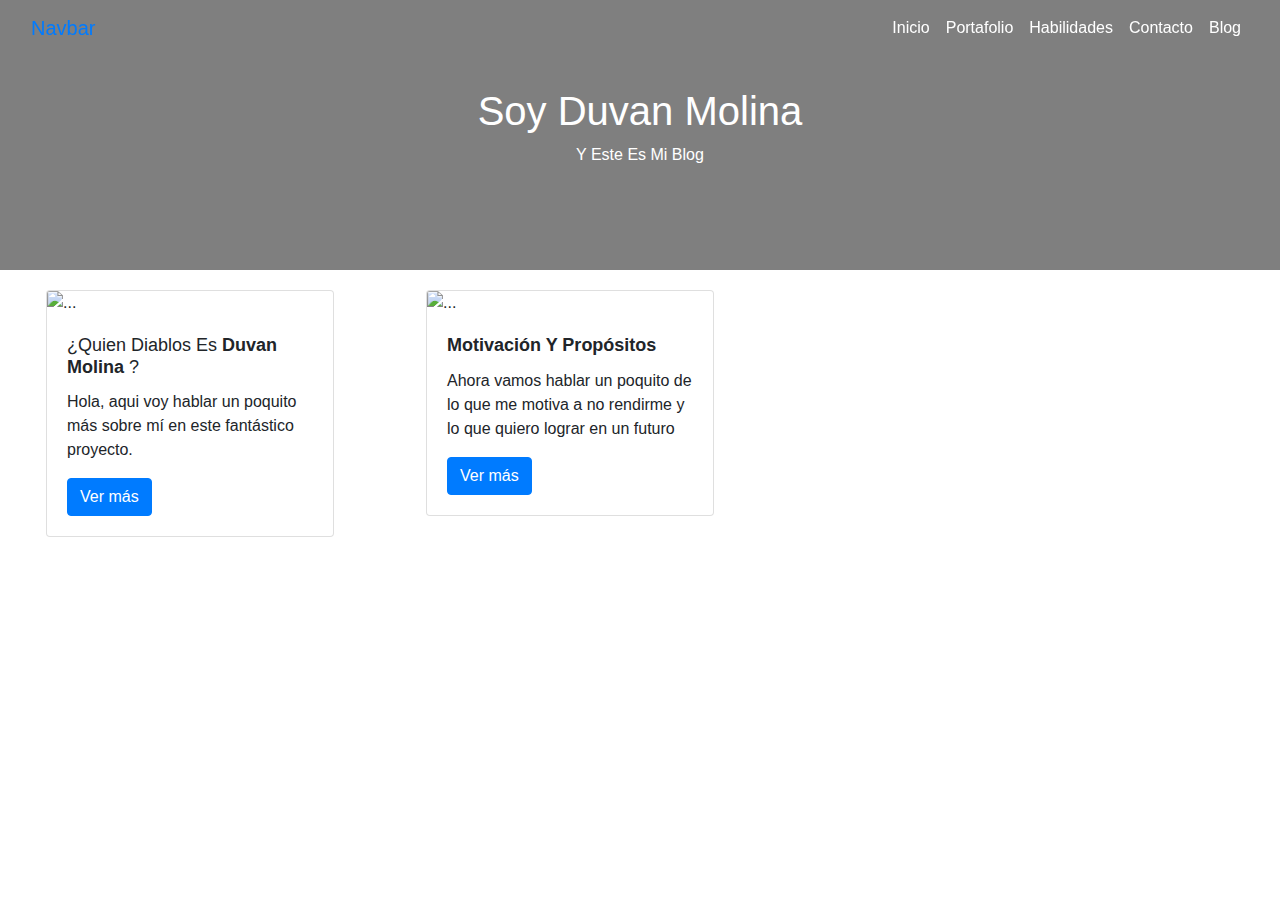
==== blog.html @ 528715fb "tarjetas listas" ====
<!DOCTYPE html>
<html lang="en">
<head>
  <meta charset="UTF-8">
  <meta name="viewport" content="width=device-width, initial-scale=1.0">
  <meta http-equiv="X-UA-Compatible" content="ie=edge">
  <link rel="stylesheet" href="https://stackpath.bootstrapcdn.com/bootstrap/4.3.1/css/bootstrap.min.css" integrity="sha384-ggOyR0iXCbMQv3Xipma34MD+dH/1fQ784/j6cY/iJTQUOhcWr7x9JvoRxT2MZw1T" crossorigin="anonymous">
  <link rel="stylesheet" href="css/blog.css">
  <title>Blog</title>
</head>
<body>
  <header class="headerMain">
    <nav class="navbar navbar-expand-lg fixed-top">
      <div class="container-fluid">
        <a class="navbar-brand" href="#">Navbar</a>
        <button class="navbar-toggler" type="button" data-toggle="collapse" data-target="#navbarNav" aria-controls="navbarNav" aria-expanded="false" aria-label="Toggle navigation">
          <span class="navbar-toggler-icon"></span>
        </button>
        <div class="collapse navbar-collapse" id="navbarNav">
          <ul class="navbar-nav ml-auto">
            <li class="nav-item active">
              <a class="nav-link" href="index.html">Inicio <span class="sr-only">(current)</span></a>
            </li>
            <li class="nav-item">
              <a class="nav-link" href="#">Portafolio</a>
            </li>
            <li class="nav-item">
              <a class="nav-link" href="#">Habilidades</a>
            </li>
            <li class="nav-item">
              <a class="nav-link" href="#">Contacto</a>
            </li>
            <li class="nav-item">
                <a class="nav-link" href="blog.html">Blog</a>
              </li>
          </ul>
        </div>
      </div>
    </nav>
    <div class="header">
      <div class="container">
        <div class="row">
          <div class="col-md-12 text-center centrar">
            <h1>soy duvan molina</h1>
            <p>y este es mi blog</p>
          </div>
        </div>
      </div>
    </div>
  </header>
  <section class="sobre-mi container">
    <div class="row">
      <div class="col-md-4 sobre-mi-centrado">
        <div class="container">
          <div class="item">
            <div class="card card-ancho sobre-mi-centrado" style="width: 18rem;">
              <img src="https://scontent.fclo1-2.fna.fbcdn.net/v/t1.0-9/s960x960/61430883_2334242283334064_8593945442914402304_o.jpg?_nc_cat=100&_nc_oc=AQn5yR-fNDdMft9BJ9oFA4V69YbO60OIFqsYvS2AXvXbndCmSroahGchCl2EU5fe_vM&_nc_ht=scontent.fclo1-2.fna&oh=d7dbdd365861bef326d8b06709768bb0&oe=5E870749" class="card-img-top" alt="...">
              <div class="card-body">
                <h5 class="card-title">¿quien diablos es <strong>duvan molina</strong> ?</h5>
                <p class="card-text">Hola, aqui voy hablar un poquito más sobre mí en este fantástico proyecto.</p>
                <button type="button" class="btn btn-primary" data-toggle="modal" data-target="#exampleModalScrollable">
                    Ver más
                  </button>
              </div>
            </div>
          </div>
        </div>
      </div>
      <div class="col-md-4 sobre-mi-centrado">
        <div class="container">
          <div class="item">
            <div class="card card-ancho sobre-mi-centrado" style="width: 18rem;">
              <img src="https://scontent.fclo1-2.fna.fbcdn.net/v/t1.0-9/s960x960/61430883_2334242283334064_8593945442914402304_o.jpg?_nc_cat=100&_nc_oc=AQn5yR-fNDdMft9BJ9oFA4V69YbO60OIFqsYvS2AXvXbndCmSroahGchCl2EU5fe_vM&_nc_ht=scontent.fclo1-2.fna&oh=d7dbdd365861bef326d8b06709768bb0&oe=5E870749" class="card-img-top" alt="...">
              <div class="card-body">
                <h5 class="card-title"><strong>Motivación y Propósitos</strong></h5>
                <p class="card-text">Ahora vamos hablar un poquito de lo que me motiva a no rendirme y lo que quiero lograr en un futuro</p>
                <button type="button" class="btn btn-primary" data-toggle="modal" data-target="#mision">
                    Ver más
                  </button>
              </div>
            </div>
          </div>
        </div>
      </div>
    </div>
  </section>
  <!-- Modal -->
  <div class="modal fade" id="exampleModalScrollable" tabindex="-1" role="dialog" aria-labelledby="exampleModalScrollableTitle" aria-hidden="true">
    <div class="modal-dialog modal-dialog-scrollable" role="document">
      <div class="modal-content">
        <div class="modal-header">
          <h5 class="modal-title" id="exampleModalScrollableTitle">¿quien diablos es <strong>duvan molina</strong> ?</h5>
          <button type="button" class="close" data-dismiss="modal" aria-label="Close">
            <span aria-hidden="true">&times;</span>
          </button>
        </div>
        <div class="modal-body">
          <p class="justificado">
            Mi nombre es <strong class="modal-nombre">marlon duvan zorrilla molina</strong> (un joven muy apuesto por supuesto jeje), no me gusta mi primer apellido por obvias razones, en un futuro me lo quitare xD, soy un aficcionado por la programacion web desde hace un año aproximadamente, en mis tiempos libres me gusta ver series o peliculas.
          </p>
          <p class="justificado">
            A continuación voy hablar sobre una de mis debilidades, no todo es color de rosas. Una de mis debilidades es la procrastinación, a veces aunque tenga tiempo para hacer las actividades no las hago, quizás por pereza yo en este semesetre quisiera poder superar eso con estas tacticas que estamos aprendiendo en esta clase.
          </p>
          <p>
            Me gusta enseñar lo que aprendo, dicen que enseñar es aprender dos veces. Me gusta hablar en público aunque esta habilidad no la tengo, me gustaria aprenderla para poder expresarme con precisión y claro para poder compartir las ideas y pensamientos que tengo.
          </p>
          <p class="justificado">
            Pero asi como tengo debilidades también tengo fortalezas(como todos). una de mis principales fortaleza es la pasion por aprender, yo sigo mucho un dicho que dice <strong>"Nunca pares de aprender"</strong>. Generalmente este dicho y unos mentores que me ayudan a no rendirme tan fácil. <br> Aunque a veces me han dado ganas de tirar la toalla. Pero la vida no es fácil, por eso si uno quiere hacer sus sueños realidad le toca trabajar muy duro, hacer sacrificios. Y hacer todo eso vale la pena, ya que tener la oportunindad de poder vivir de lo que te gusta, hacer lo que te apasiona y enseñar lo que sabes debe ser algo muy fantástico.
          </p>
        </div>
        <div class="modal-footer">
          <button type="button" class="btn btn-secondary" data-dismiss="modal">Cerrar</button>
        </div>
      </div>
    </div>
  </div>
  <!-- mision -->
  <div class="modal fade" id="mision" tabindex="-1" role="dialog" aria-labelledby="exampleModalScrollableTitle" aria-hidden="true">
    <div class="modal-dialog modal-dialog-scrollable" role="document">
      <div class="modal-content">
        <div class="modal-header">
          <h5 class="modal-title" id="exampleModalScrollableTitle">como me veo en cinco años</h5>
          <button type="button" class="close" data-dismiss="modal" aria-label="Close">
            <span aria-hidden="true">&times;</span>
          </button>
        </div>
        <div class="modal-body">
          <p class="justificado">
            Mis motivaciones son: viajar quiero conocer nuevas culturas, probar la comida de otros lugares, conocer el puente de san francisco (Golden Gate), ayudar a mi familia, enseñar lo que he aprendido, entre otras cosas.
          </p>
          <p class="justificado">
           Las razones por la cual elegí la universidad del valle es por lo importante que es y el buen nombre que tiene y también porque mis primos estudiaron ahí. decidi inscribirme porque yo necesito diciplina ya porque estudiar de manera autodidacta y solo es muy difícil para mi. Me distraigo con facilidad y cuando me aburro me cuesta mucho concentrarme.
          </p>
          <p>
            elegí esta carrera porque me gusta todo lo relacionado sobre sistemas de información es lo que me apasiona y a lo que me quiero dedicar de tiempo completo en el futuro. Y quiero graduarme no solo por el titutlo "simplemente es un papel"  yo no estudio por una nota, yo estudio para aprender a aprender. Aprender no es sinónimo de memorizar. <br> <br> Quiero graduarme primero porque ya seria un prfesional y me encantaria compartir mis conocimientos con las personas que no tienen acceso a la educación superior y segundo porque seria un orgullo para mi familia.
          </p>
          <p class="justificado">
            bien para comprobar mis motivaciones, recurri a un familiar que se dedica a la programación web. Le hice una pequeña entrevista para saber si yo iba por buen camino.
            <br>
            <ol>
              <li><strong>¿Como iniciaste en esto?</strong>
                <p>Generalmente inicie haciendo páginas web estáticas, le dedicaba día y noche, despues de siete años asi sin parar, estoy viendo que valio totalmente la pena.</p>
              </li>
              <li><strong>¿Empezaste a programar porque te gusta o por el dinero?</strong>
                <p>Comence por el dinero, ya que esta area es muy bien pagada y despues de dos años de experiencia comence hacerlo porque me gusta ya no me importa el dinero ya es cosa del pasado. La mayoria de mi sueldo se van en viajes para enriquecerme culturalmente.</p>
              </li>
              <li><strong>¿Que es lo mas importante para vivir de esto?</strong>
                <p>La curiosidad, siempre mantanerte actualizado y practicar mucho, dedicarle  tiempo. El principio es duro la recompensa es buena.</p>
              </li>
            </ol>
          </p>
          <p>
            En conclusión basandome en estos datos y en estadisticas del programador promedio es totalmente posible de que esta carrera cumpla con mis motivaciones y propositos. Eso me hace dar mas ganas para seguir estudiando y prepararme para el día a día.
          </p>
        </div>
        <div class="modal-footer">
          <button type="button" class="btn btn-secondary" data-dismiss="modal">Cerrar</button>
        </div>
      </div>
    </div>
  </div>
  <!-- fin del modal -->
  <script src="https://code.jquery.com/jquery-3.3.1.slim.min.js" integrity="sha384-q8i/X+965DzO0rT7abK41JStQIAqVgRVzpbzo5smXKp4YfRvH+8abtTE1Pi6jizo" crossorigin="anonymous"></script>
<script src="https://cdnjs.cloudflare.com/ajax/libs/popper.js/1.14.7/umd/popper.min.js" integrity="sha384-UO2eT0CpHqdSJQ6hJty5KVphtPhzWj9WO1clHTMGa3JDZwrnQq4sF86dIHNDz0W1" crossorigin="anonymous"></script>
<script src="https://stackpath.bootstrapcdn.com/bootstrap/4.3.1/js/bootstrap.min.js" integrity="sha384-JjSmVgyd0p3pXB1rRibZUAYoIIy6OrQ6VrjIEaFf/nJGzIxFDsf4x0xIM+B07jRM" crossorigin="anonymous"></script>
<script src="js/main.js"></script>
</body>
</html>
---- css/blog.css ----
*{
  margin: 0;
  padding: 0;
  box-sizing: border-box;
}
/* .navbar{
  background-color: #15171a;
  height: 70px;
} */
.navbar .nav-item .nav-link{
  color: #fff;
}
.headerMain{
  background-image: url('https://cdn.pixabay.com/photo/2017/03/29/15/18/tianjin-2185510_960_720.jpg');
  background-attachment: fixed;
  background-size: cover;
  background-repeat: no-repeat;
  height: 30vh;
  background-position: center center;
}
.headerMain::before{
  content: '';
  position: absolute;
  background-color: #000;
  top: 0;
  bottom: 0;
  height: 30vh;
  left: 0;
  right: 0;
  opacity: 0.5;
}
.sobre-mi{
  margin: 20px 0;
}
.centrar{
  height: 30vh;
  display: flex;
  flex-direction: column;
  justify-content: center;
}
.card{
  width: 18rem !important;
}
.card-title {
  font-size: 18px;
  text-transform: capitalize;
}
.header{
  text-transform: capitalize;
  color: #fff;
}
.item{
  display: flex;
  flex-direction: column;
  align-items: center;
}
.justificado{
  text-align: justify;
}
.modal-title, .modal-nombre{
  text-transform: capitalize;
}
.sobre-mi-centrado{
  margin-bottom: 20px;
}
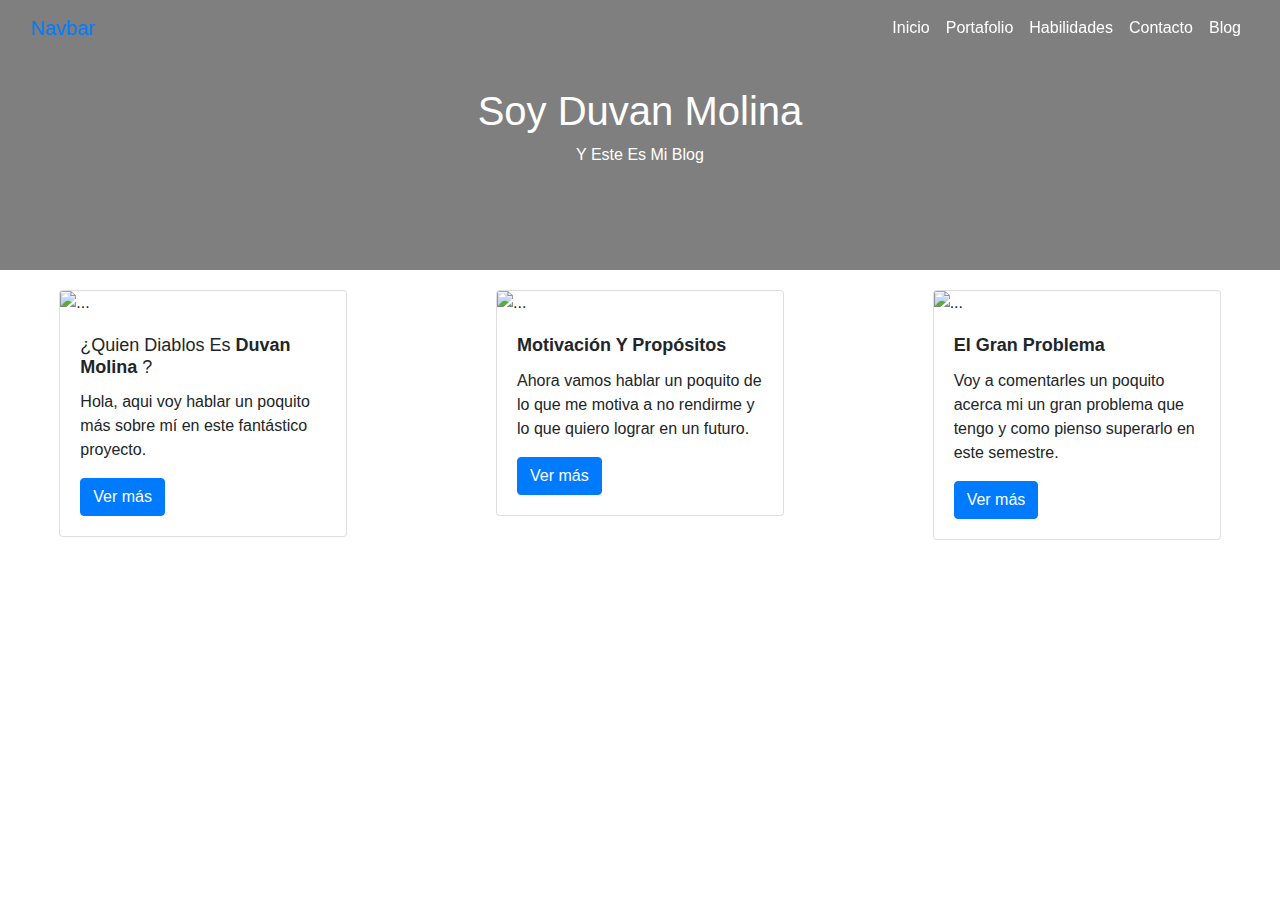
==== commit 230bffba: "fixed" ====
--- a/blog.html
+++ b/blog.html
@@ -48,7 +48,7 @@
       </div>
     </div>
   </header>
-  <section class="sobre-mi container">
+  <section class="sobre-mi">
     <div class="row">
       <div class="col-md-4 sobre-mi-centrado">
         <div class="container">
@@ -73,8 +73,24 @@
               <img src="https://scontent.fclo1-2.fna.fbcdn.net/v/t1.0-9/s960x960/61430883_2334242283334064_8593945442914402304_o.jpg?_nc_cat=100&_nc_oc=AQn5yR-fNDdMft9BJ9oFA4V69YbO60OIFqsYvS2AXvXbndCmSroahGchCl2EU5fe_vM&_nc_ht=scontent.fclo1-2.fna&oh=d7dbdd365861bef326d8b06709768bb0&oe=5E870749" class="card-img-top" alt="...">
               <div class="card-body">
                 <h5 class="card-title"><strong>Motivación y Propósitos</strong></h5>
-                <p class="card-text">Ahora vamos hablar un poquito de lo que me motiva a no rendirme y lo que quiero lograr en un futuro</p>
+                <p class="card-text">Ahora vamos hablar un poquito de lo que me motiva a no rendirme y lo que quiero lograr en un futuro.</p>
                 <button type="button" class="btn btn-primary" data-toggle="modal" data-target="#mision">
+                    Ver más
+                  </button>
+              </div>
+            </div>
+          </div>
+        </div>
+      </div>
+      <div class="col-md-4 sobre-mi-centrado">
+        <div class="container">
+          <div class="item">
+            <div class="card card-ancho sobre-mi-centrado" style="width: 18rem;">
+              <img src="https://scontent.fclo1-2.fna.fbcdn.net/v/t1.0-9/s960x960/61430883_2334242283334064_8593945442914402304_o.jpg?_nc_cat=100&_nc_oc=AQn5yR-fNDdMft9BJ9oFA4V69YbO60OIFqsYvS2AXvXbndCmSroahGchCl2EU5fe_vM&_nc_ht=scontent.fclo1-2.fna&oh=d7dbdd365861bef326d8b06709768bb0&oe=5E870749" class="card-img-top" alt="...">
+              <div class="card-body">
+                <h5 class="card-title"><strong>el gran problema</strong></h5>
+                <p class="card-text">Voy a comentarles un poquito acerca mi un gran problema que tengo y como pienso superarlo en este semestre.</p>
+                <button type="button" class="btn btn-primary" data-toggle="modal" data-target="#bitacora3">
                     Ver más
                   </button>
               </div>
@@ -160,6 +176,44 @@
     </div>
   </div>
   <!-- fin del modal -->
+  <div class="modal fade" id="bitacora3" tabindex="-1" role="dialog" aria-labelledby="exampleModalScrollableTitle" aria-hidden="true">
+    <div class="modal-dialog modal-dialog-scrollable" role="document">
+      <div class="modal-content">
+        <div class="modal-header">
+          <h5 class="modal-title" id="exampleModalScrollableTitle">mi gran problema</h5>
+          <button type="button" class="close" data-dismiss="modal" aria-label="Close">
+            <span aria-hidden="true">&times;</span>
+          </button>
+        </div>
+        <div class="modal-body">
+          <p class="justificado">
+           <strong>¿Cuál es el problema?</strong>
+           <br>
+           realmente uno de mis problemas es la procrastinación, como dije anteriormente viene de la mano con la pereza o a veces mis estados de animo no me dejan hacer las cosas por ejemplo, hay veces me siento decaido, y no me provoca hacer abosolutamente nada.
+          </p>
+          <p class="justificado">
+            <strong>¿En qué momento surgió?</strong>
+            <br>
+            desde que tengo memoria vivo con este problema, aunque realmente cuando me toca tareas de temas que me encantan no procrastino, de seguro es el interés que tengo hacia el tema, esto es algo complicado dee explicar.
+          </p>
+          <p>
+            <strong>¿Por qué ha sido un problema para mi?</strong>
+            <br>
+            siendo sincero me apasiona hacer cosas interesantes y a veces este problema me lo impide. Y lo peor es que a veces me enojo conmigo mismo por este problema me pregunto cosas como "¿por qué soy asi?" me enojo tanto conmigo mismo que siento como depresión.
+          </p>
+          <p class="justificado">
+            <strong>¿Cómo está afectando mi vida académica?</strong>
+            <br>
+            esto afecta de una manera importante mi vida academica, ya que me cuesta concentrarme y hacer las cosas como deben ser por culpa de la procrastinación, pero yo me prepuse en este semestre no quedarme estancado en eso y salir adelante. Porque las buenas cosas se consiguen trabajando duro y nunca parando de aprender.
+           </p>
+        </div>
+        <div class="modal-footer">
+          <button type="button" class="btn btn-secondary" data-dismiss="modal">Cerrar</button>
+        </div>
+      </div>
+    </div>
+  </div>
+  <!-- fin del modal -->
   <script src="https://code.jquery.com/jquery-3.3.1.slim.min.js" integrity="sha384-q8i/X+965DzO0rT7abK41JStQIAqVgRVzpbzo5smXKp4YfRvH+8abtTE1Pi6jizo" crossorigin="anonymous"></script>
 <script src="https://cdnjs.cloudflare.com/ajax/libs/popper.js/1.14.7/umd/popper.min.js" integrity="sha384-UO2eT0CpHqdSJQ6hJty5KVphtPhzWj9WO1clHTMGa3JDZwrnQq4sF86dIHNDz0W1" crossorigin="anonymous"></script>
 <script src="https://stackpath.bootstrapcdn.com/bootstrap/4.3.1/js/bootstrap.min.js" integrity="sha384-JjSmVgyd0p3pXB1rRibZUAYoIIy6OrQ6VrjIEaFf/nJGzIxFDsf4x0xIM+B07jRM" crossorigin="anonymous"></script>
